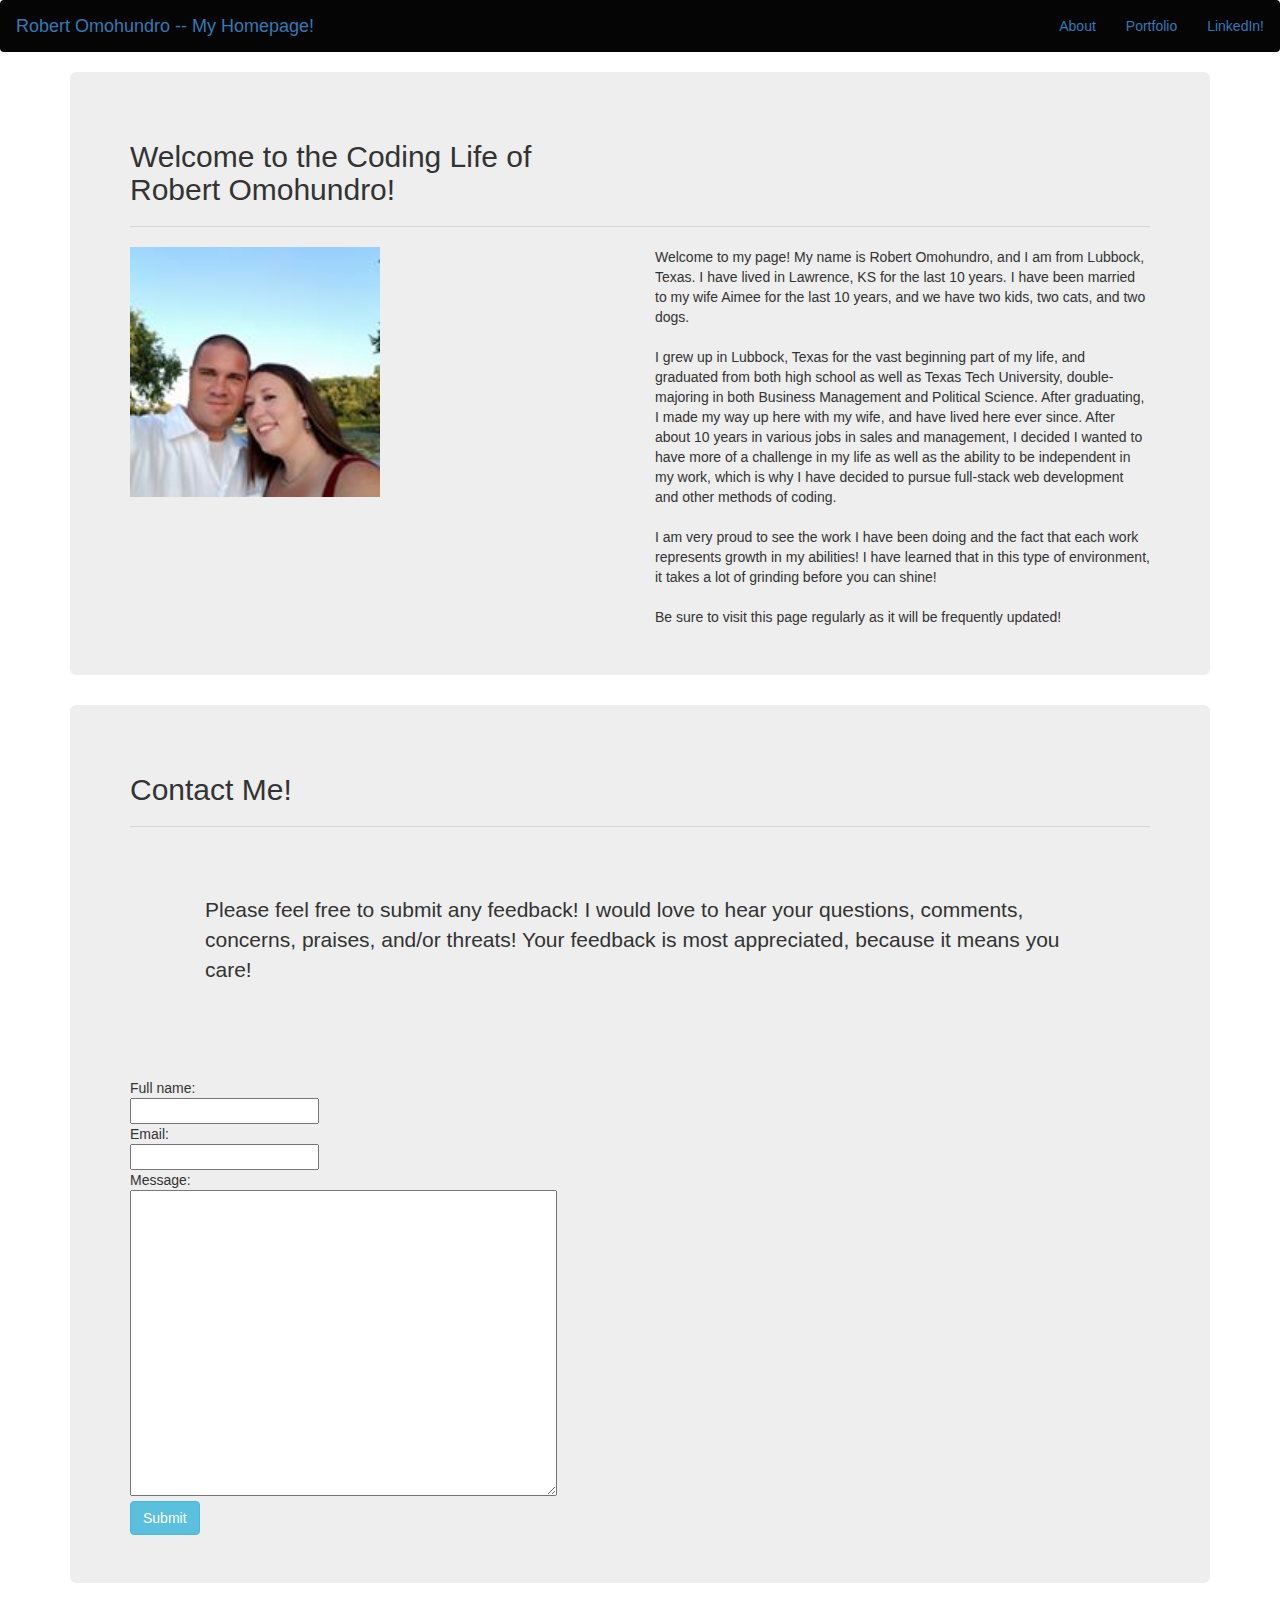
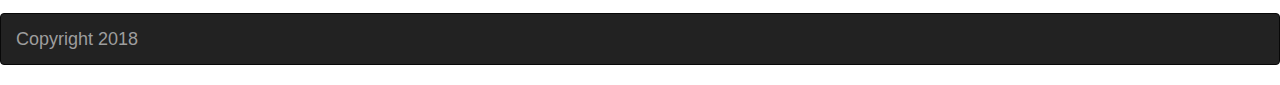
==== index.html @ 3e0ee378 "The remixed portfolio" ====
<!DOCTYPE html>
<html lang="en">

<head>
    <title>My Webpage</title>
    <meta charset="utf-8">
    <meta name="viewport" content="width=device-width, initial-scale=1">
    <link rel="stylesheet" href="https://maxcdn.bootstrapcdn.com/bootstrap/3.3.7/css/bootstrap.min.css">
    <link rel="stylesheet" href="./styles/indexcss.css" type="text/css">

    <script src="https://ajax.googleapis.com/ajax/libs/jquery/3.3.1/jquery.min.js"></script>
    <script src="https://maxcdn.bootstrapcdn.com/bootstrap/3.3.7/js/bootstrap.min.js"></script>

</head>

<body>

    <nav class="navbar navbar-light" style="background-color: #050505;">
        <div class="container-fluid">
            <div class="navbar-header">
                <a class="navbar-brand" href="#">Robert Omohundro -- My Homepage!</a>
            </div>
            <ul class="nav navbar-nav navbar-right ">
                <li><a href="./index.html">About</a></li>
                <li><a href="./portfolio.html">Portfolio</a></li>
                <li><a href= "https://www.linkedin.com/in/robert-omohundro-3691b7183/"> LinkedIn!</a></li>
            </ul>
        </div>
    </nav>

    <div class="container">
        <div class="jumbotron">
            <h2 class="aboutheader">
                <div class="row">
                    <div class="col-sm-6">Welcome to the Coding Life of Robert Omohundro!</div>
                </div>

            </h2>
            <hr>
            <div class="row">
                <div class="col-sm-6">
                    <img src="./images/MeandAimee.jpg" width="250" height="250">
                </div>
                <div class="col-sm-6">
                    <div class="para1">
                        Welcome to my page! My name is Robert Omohundro, and I am from Lubbock, Texas.
                        I have lived in Lawrence, KS for the last 10 years. I have been married to my wife Aimee for
                        the last 10 years, and we have two kids, two cats, and two dogs.
                    </div><br>
                    <div class="para2">
                        I grew up in Lubbock, Texas for the vast beginning part of my life, and graduated from both high school
                        as well as Texas Tech University, double-majoring in both Business Management and Political Science. After graduating, 
                        I made my way up here with my wife, and have lived here ever since. After about 10 years in various jobs in sales and management, 
                        I decided I wanted to have more of a challenge in my life as well as the ability to be independent in my work, which 
                        is why I have decided to pursue full-stack web development and other methods of coding. 
                    </div><br>
                    <div class="para3">
                        I am very proud to see the work I have been doing and the fact that each work represents growth in my abilities! I have
                        learned that in this type of environment, it takes a lot of grinding before you can shine!
                    </div><br>
                    <div class="para4">
                        Be sure to visit this page regularly as it will be frequently updated!
                    </div>
                </div>
            </div>
        </div>
    </div>

    <div class="container">
        <div class="jumbotron">
            <h2 class="aboutheader">
                <div class="row">
                    <div class="col-sm-6">Contact Me!</div>
                </div>
            </h2>
            <hr>
            <div class="container">
                <div class="jumbotron">
                    <p> Please feel free to submit any feedback! I would love to hear your questions, comments, concerns, 
                        praises, and/or threats! Your feedback is most appreciated, because it means you care! 
                    </p>
                </div>
            </div>
            

            <div class="formname">
                <form action=/"actionpage.php" method="get">
                    Full name: <br> <input type="text" name="fullname"><br>
                    Email: <br><input type="text" name="email"><br>
                    Message:<br>
                    <textarea rows="15" cols="50"></textarea><br>
                    <button type="button" class="btn btn-primary btn-info">Submit</button>
                </form>
            </div>
        </div>
    </div>

    <nav class="navbar fixed-bottom navbar-inverse">
        <div class="container-fluid">
            <a class="navbar-brand" href="#">Copyright 2018</a>
        </div>
    </nav>
</body>

</html>
---- styles/indexcss.css ----
body {
    background-image: url("C:\Users\r929\Desktop\CodingBootcamp\PortfolioRedux\images\sunset.jpg");
    background-size: cover;
}
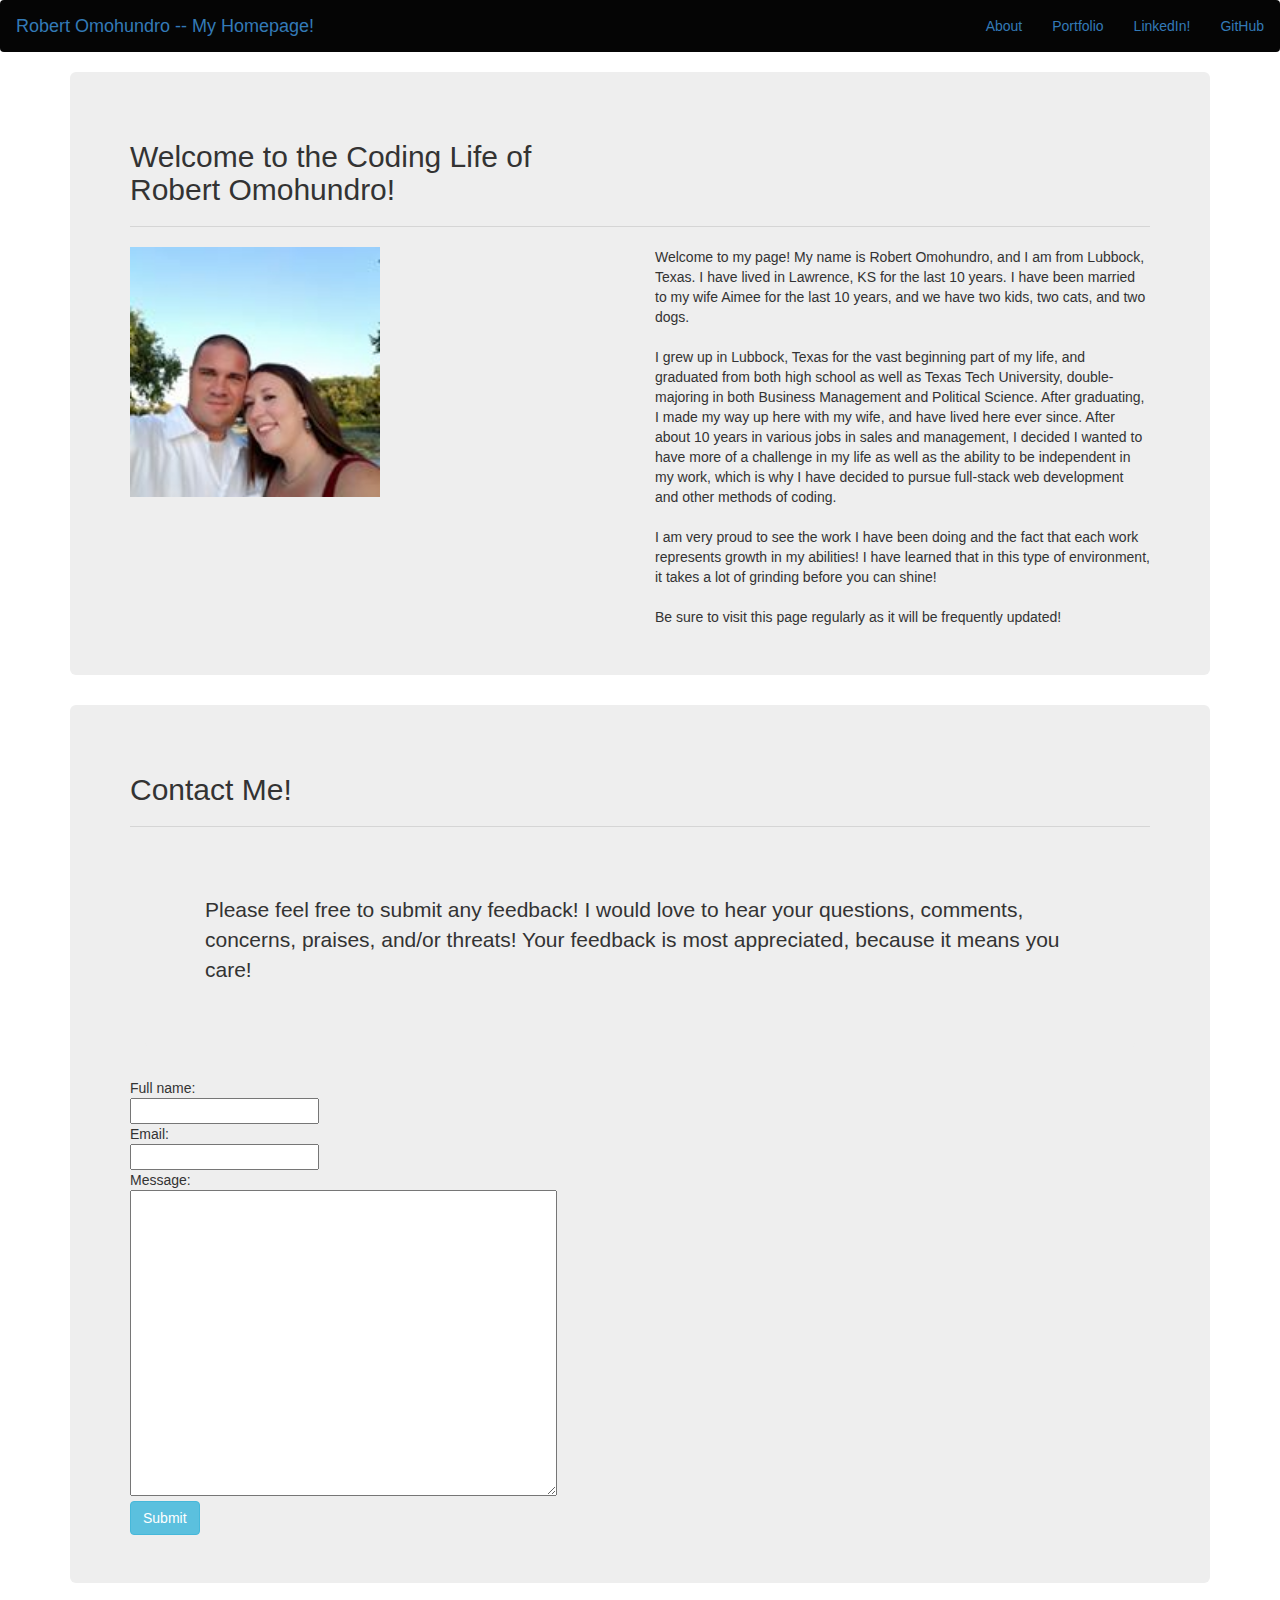
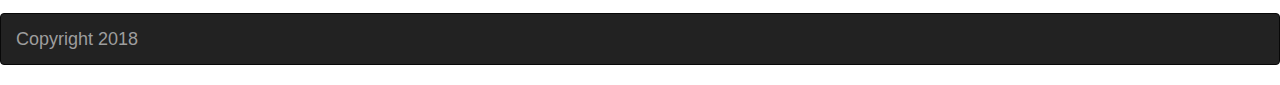
==== commit 27ede863: "The remixed portfolio" ====
--- a/index.html
+++ b/index.html
@@ -24,6 +24,7 @@
                 <li><a href="./index.html">About</a></li>
                 <li><a href="./portfolio.html">Portfolio</a></li>
                 <li><a href= "https://www.linkedin.com/in/robert-omohundro-3691b7183/"> LinkedIn!</a></li>
+                <li><a href="https://github.com/TAADAO"> GitHub</a></li>
             </ul>
         </div>
     </nav>
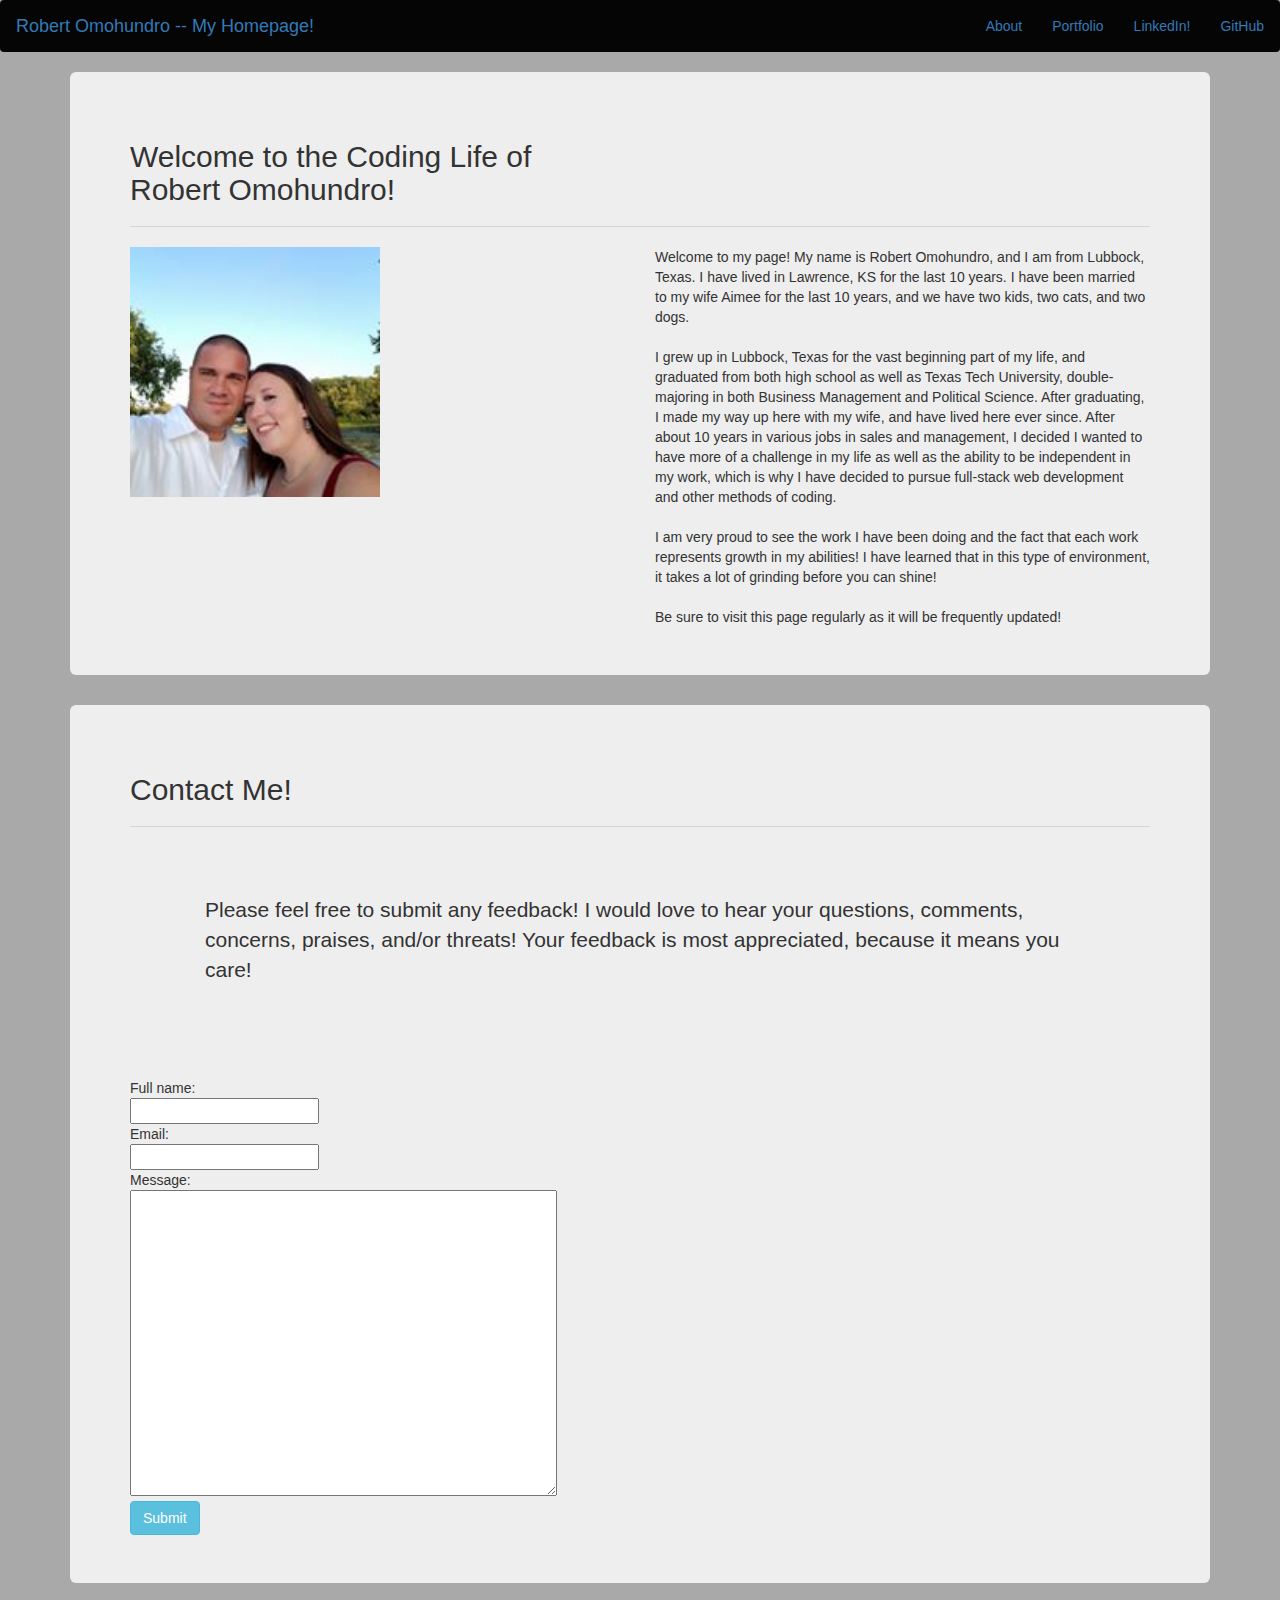
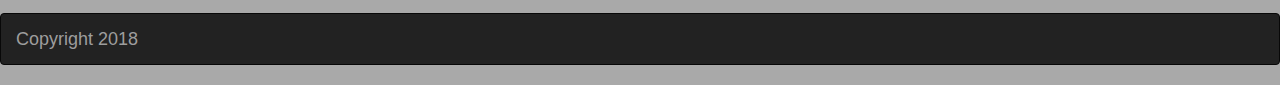
==== commit e524d460: "Added clicky game info and tweaked CSS" ====
--- a/index.html
+++ b/index.html
@@ -13,7 +13,8 @@
 
 </head>
 
-<body>
+<body background = href = "./images/sunset/jpg">
+
 
     <nav class="navbar navbar-light" style="background-color: #050505;">
         <div class="container-fluid">
--- a/styles/indexcss.css
+++ b/styles/indexcss.css
@@ -1,4 +1,5 @@
 body {
-    background-image: url("C:\Users\r929\Desktop\CodingBootcamp\PortfolioRedux\images\sunset.jpg");
+    background:url(http://subtlepatterns2015.subtlepatterns.netdna-cdn.com/patterns/footer_lodyas.png);
+    background-color: rgba(0, 0, 0, 0.336);
     background-size: cover;
 }
